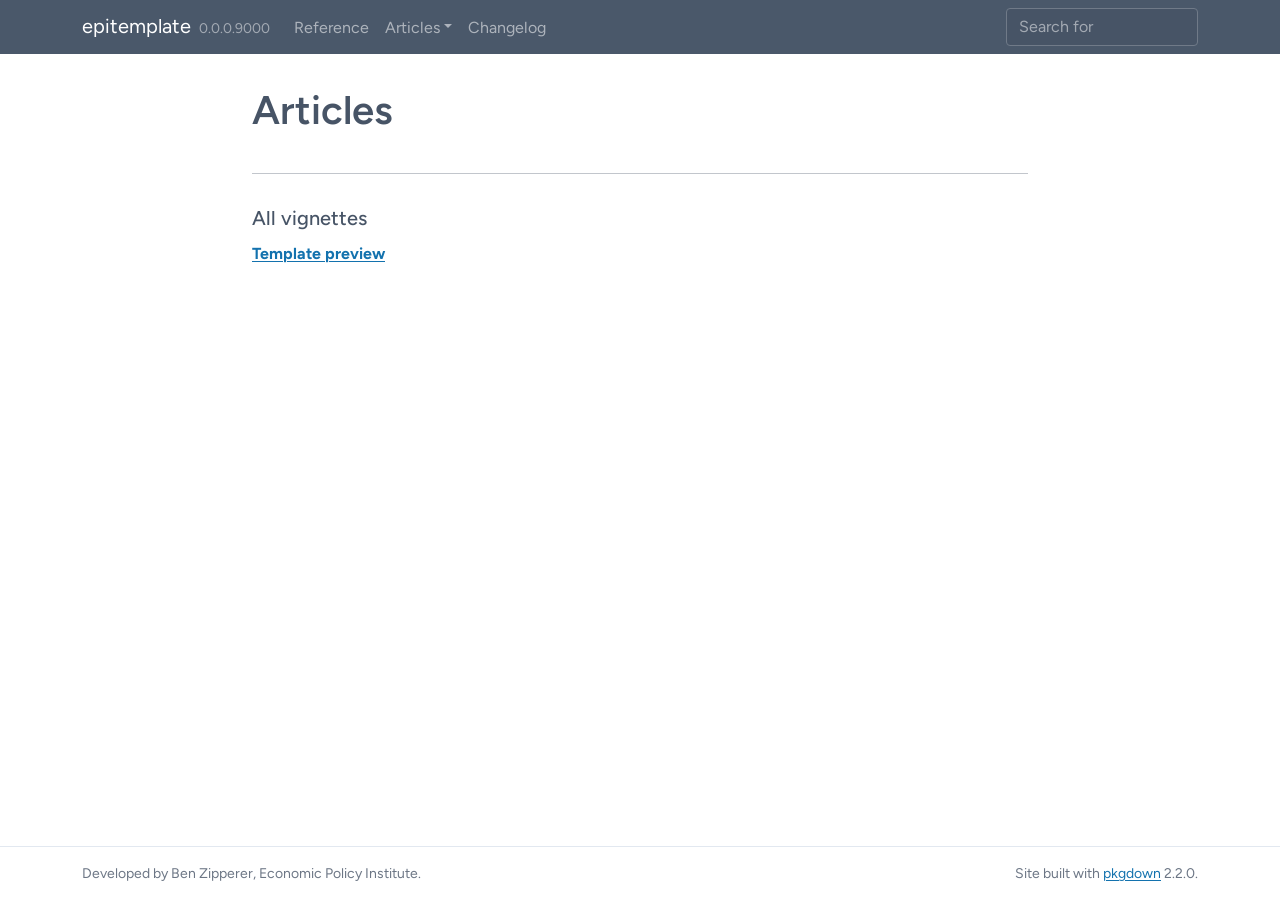
==== articles/index.html @ 47cc33ab "Deploying to gh-pages from @ Economic/epitemplate@1419becb04073cf742962f53ce30b8d176a6eea8 🚀" ====
<!DOCTYPE html>
<!-- Generated by pkgdown: do not edit by hand --><html lang="en"><head><meta http-equiv="Content-Type" content="text/html; charset=UTF-8"><meta charset="utf-8"><meta http-equiv="X-UA-Compatible" content="IE=edge"><meta name="viewport" content="width=device-width, initial-scale=1, shrink-to-fit=no"><title>Articles • epitemplate</title><script src="../deps/jquery-3.6.0/jquery-3.6.0.min.js"></script><meta name="viewport" content="width=device-width, initial-scale=1, shrink-to-fit=no"><link href="../deps/bootstrap-5.3.1/bootstrap.min.css" rel="stylesheet"><script src="../deps/bootstrap-5.3.1/bootstrap.bundle.min.js"></script><link href="../deps/font-awesome-6.5.2/css/all.min.css" rel="stylesheet"><link href="../deps/font-awesome-6.5.2/css/v4-shims.min.css" rel="stylesheet"><script src="../deps/headroom-0.11.0/headroom.min.js"></script><script src="../deps/headroom-0.11.0/jQuery.headroom.min.js"></script><script src="../deps/bootstrap-toc-1.0.1/bootstrap-toc.min.js"></script><script src="../deps/clipboard.js-2.0.11/clipboard.min.js"></script><script src="../deps/search-1.0.0/autocomplete.jquery.min.js"></script><script src="../deps/search-1.0.0/fuse.min.js"></script><script src="../deps/search-1.0.0/mark.min.js"></script><!-- pkgdown --><script src="../pkgdown.js"></script><meta property="og:title" content="Articles"></head><body>
    <a href="#container" class="visually-hidden-focusable">Skip to content</a>


    <nav class="navbar navbar-expand-lg fixed-top bg-#063757" data-bs-theme="dark" aria-label="Site navigation"><div class="container">

    <a class="navbar-brand me-2" href="../index.html">epitemplate</a>

    <small class="nav-text text-muted me-auto" data-bs-toggle="tooltip" data-bs-placement="bottom" title="">0.0.0.9000</small>


    <button class="navbar-toggler" type="button" data-bs-toggle="collapse" data-bs-target="#navbar" aria-controls="navbar" aria-expanded="false" aria-label="Toggle navigation">
      <span class="navbar-toggler-icon"></span>
    </button>

    <div id="navbar" class="collapse navbar-collapse ms-3">
      <ul class="navbar-nav me-auto"><li class="nav-item"><a class="nav-link" href="../reference/index.html">Reference</a></li>
<li class="nav-item dropdown">
  <button class="nav-link dropdown-toggle" type="button" id="dropdown-articles" data-bs-toggle="dropdown" aria-expanded="false" aria-haspopup="true">Articles</button>
  <ul class="dropdown-menu" aria-labelledby="dropdown-articles"><li><a class="dropdown-item" href="../articles/template-preview.html">Template preview</a></li>
  </ul></li>
<li class="nav-item"><a class="nav-link" href="../news/index.html">Changelog</a></li>
      </ul><ul class="navbar-nav"><li class="nav-item"><form class="form-inline" role="search">
 <input class="form-control" type="search" name="search-input" id="search-input" autocomplete="off" aria-label="Search site" placeholder="Search for" data-search-index="../search.json"></form></li>
      </ul></div>


  </div>
</nav><div class="container template-article-index" id="container">
<div class="row">
  <main id="main" class="col-md-9"><div class="page-header">

      <h1>Articles</h1>
    </div>

    <div class="section ">
      <h3>All vignettes</h3>
      <div class="section-desc"></div>

      <dl><dt><a href="template-preview.html">Template preview</a></dt>
        <dd>
      </dd></dl></div>
  </main></div>


   </div>
  <footer><div class="container">
  <div class="pkgdown-footer-left">
  <p>Developed by Ben Zipperer, Economic Policy Institute.</p>
</div>

<div class="pkgdown-footer-right">
  <p>Site built with <a href="https://pkgdown.r-lib.org/" class="external-link">pkgdown</a> 2.2.0.</p>
</div>

  </div></footer></body></html>
---- deps/font-awesome-6.5.2/css/v4-shims.min.css ----
/*!
 * Font Awesome Free 6.5.2 by @fontawesome - https://fontawesome.com
 * License - https://fontawesome.com/license/free (Icons: CC BY 4.0, Fonts: SIL OFL 1.1, Code: MIT License)
 * Copyright 2024 Fonticons, Inc.
 */
.fa.fa-glass:before{content:"\f000"}.fa.fa-envelope-o{font-family:"Font Awesome 6 Free";font-weight:400}.fa.fa-envelope-o:before{content:"\f0e0"}.fa.fa-star-o{font-family:"Font Awesome 6 Free";font-weight:400}.fa.fa-star-o:before{content:"\f005"}.fa.fa-close:before,.fa.fa-remove:before{content:"\f00d"}.fa.fa-gear:before{content:"\f013"}.fa.fa-trash-o{font-family:"Font Awesome 6 Free";font-weight:400}.fa.fa-trash-o:before{content:"\f2ed"}.fa.fa-home:before{content:"\f015"}.fa.fa-file-o{font-family:"Font Awesome 6 Free";font-weight:400}.fa.fa-file-o:before{content:"\f15b"}.fa.fa-clock-o{font-family:"Font Awesome 6 Free";font-weight:400}.fa.fa-clock-o:before{content:"\f017"}.fa.fa-arrow-circle-o-down{font-family:"Font Awesome 6 Free";font-weight:400}.fa.fa-arrow-circle-o-down:before{content:"\f358"}.fa.fa-arrow-circle-o-up{font-family:"Font Awesome 6 Free";font-weight:400}.fa.fa-arrow-circle-o-up:before{content:"\f35b"}.fa.fa-play-circle-o{font-family:"Font Awesome 6 Free";font-weight:400}.fa.fa-play-circle-o:before{content:"\f144"}.fa.fa-repeat:before,.fa.fa-rotate-right:before{content:"\f01e"}.fa.fa-refresh:before{content:"\f021"}.fa.fa-list-alt{font-family:"Font Awesome 6 Free";font-weight:400}.fa.fa-list-alt:before{content:"\f022"}.fa.fa-dedent:before{content:"\f03b"}.fa.fa-video-camera:before{content:"\f03d"}.fa.fa-picture-o{font-family:"Font Awesome 6 Free";font-weight:400}.fa.fa-picture-o:before{content:"\f03e"}.fa.fa-photo{font-family:"Font Awesome 6 Free";font-weight:400}.fa.fa-photo:before{content:"\f03e"}.fa.fa-image{font-family:"Font Awesome 6 Free";font-weight:400}.fa.fa-image:before{content:"\f03e"}.fa.fa-map-marker:before{content:"\f3c5"}.fa.fa-pencil-square-o{font-family:"Font Awesome 6 Free";font-weight:400}.fa.fa-pencil-square-o:before{content:"\f044"}.fa.fa-edit{font-family:"Font Awesome 6 Free";font-weight:400}.fa.fa-edit:before{content:"\f044"}.fa.fa-share-square-o:before{content:"\f14d"}.fa.fa-check-square-o{font-family:"Font Awesome 6 Free";font-weight:400}.fa.fa-check-square-o:before{content:"\f14a"}.fa.fa-arrows:before{content:"\f0b2"}.fa.fa-times-circle-o{font-family:"Font Awesome 6 Free";font-weight:400}.fa.fa-times-circle-o:before{content:"\f057"}.fa.fa-check-circle-o{font-family:"Font Awesome 6 Free";font-weight:400}.fa.fa-check-circle-o:before{content:"\f058"}.fa.fa-mail-forward:before{content:"\f064"}.fa.fa-expand:before{content:"\f424"}.fa.fa-compress:before{content:"\f422"}.fa.fa-eye,.fa.fa-eye-slash{font-family:"Font Awesome 6 Free";font-weight:400}.fa.fa-warning:before{content:"\f071"}.fa.fa-calendar:before{content:"\f073"}.fa.fa-arrows-v:before{content:"\f338"}.fa.fa-arrows-h:before{content:"\f337"}.fa.fa-bar-chart-o:before,.fa.fa-bar-chart:before{content:"\e0e3"}.fa.fa-twitter-square{font-family:"Font Awesome 6 Brands";font-weight:400}.fa.fa-twitter-square:before{content:"\f081"}.fa.fa-facebook-square{font-family:"Font Awesome 6 Brands";font-weight:400}.fa.fa-facebook-square:before{content:"\f082"}.fa.fa-gears:before{content:"\f085"}.fa.fa-thumbs-o-up{font-family:"Font Awesome 6 Free";font-weight:400}.fa.fa-thumbs-o-up:before{content:"\f164"}.fa.fa-thumbs-o-down{font-family:"Font Awesome 6 Free";font-weight:400}.fa.fa-thumbs-o-down:before{content:"\f165"}.fa.fa-heart-o{font-family:"Font Awesome 6 Free";font-weight:400}.fa.fa-heart-o:before{content:"\f004"}.fa.fa-sign-out:before{content:"\f2f5"}.fa.fa-linkedin-square{font-family:"Font Awesome 6 Brands";font-weight:400}.fa.fa-linkedin-square:before{content:"\f08c"}.fa.fa-thumb-tack:before{content:"\f08d"}.fa.fa-external-link:before{content:"\f35d"}.fa.fa-sign-in:before{content:"\f2f6"}.fa.fa-github-square{font-family:"Font Awesome 6 Brands";font-weight:400}.fa.fa-github-square:before{content:"\f092"}.fa.fa-lemon-o{font-family:"Font Awesome 6 Free";font-weight:400}.fa.fa-lemon-o:before{content:"\f094"}.fa.fa-square-o{font-family:"Font Awesome 6 Free";font-weight:400}.fa.fa-square-o:before{content:"\f0c8"}.fa.fa-bookmark-o{font-family:"Font Awesome 6 Free";font-weight:400}.fa.fa-bookmark-o:before{content:"\f02e"}.fa.fa-facebook,.fa.fa-twitter{font-family:"Font Awesome 6 Brands";font-weight:400}.fa.fa-facebook:before{content:"\f39e"}.fa.fa-facebook-f{font-family:"Font Awesome 6 Brands";font-weight:400}.fa.fa-facebook-f:before{content:"\f39e"}.fa.fa-github{font-family:"Font Awesome 6 Brands";font-weight:400}.fa.fa-credit-card{font-family:"Font Awesome 6 Free";font-weight:400}.fa.fa-feed:before{content:"\f09e"}.fa.fa-hdd-o{font-family:"Font Awesome 6 Free";font-weight:400}.fa.fa-hdd-o:before{content:"\f0a0"}.fa.fa-hand-o-right{font-family:"Font Awesome 6 Free";font-weight:400}.fa.fa-hand-o-right:before{content:"\f0a4"}.fa.fa-hand-o-left{font-family:"Font Awesome 6 Free";font-weight:400}.fa.fa-hand-o-left:before{content:"\f0a5"}.fa.fa-hand-o-up{font-family:"Font Awesome 6 Free";font-weight:400}.fa.fa-hand-o-up:before{content:"\f0a6"}.fa.fa-hand-o-down{font-family:"Font Awesome 6 Free";font-weight:400}.fa.fa-hand-o-down:before{content:"\f0a7"}.fa.fa-globe:before{content:"\f57d"}.fa.fa-tasks:before{content:"\f828"}.fa.fa-arrows-alt:before{content:"\f31e"}.fa.fa-group:before{content:"\f0c0"}.fa.fa-chain:before{content:"\f0c1"}.fa.fa-cut:before{content:"\f0c4"}.fa.fa-files-o{font-family:"Font Awesome 6 Free";font-weight:400}.fa.fa-files-o:before{content:"\f0c5"}.fa.fa-floppy-o{font-family:"Font Awesome 6 Free";font-weight:400}.fa.fa-floppy-o:before{content:"\f0c7"}.fa.fa-save{font-family:"Font Awesome 6 Free";font-weight:400}.fa.fa-save:before{content:"\f0c7"}.fa.fa-navicon:before,.fa.fa-reorder:before{content:"\f0c9"}.fa.fa-magic:before{content:"\e2ca"}.fa.fa-pinterest,.fa.fa-pinterest-square{font-family:"Font Awesome 6 Brands";font-weight:400}.fa.fa-pinterest-square:before{content:"\f0d3"}.fa.fa-google-plus-square{font-family:"Font Awesome 6 Brands";font-weight:400}.fa.fa-google-plus-square:before{content:"\f0d4"}.fa.fa-google-plus{font-family:"Font Awesome 6 Brands";font-weight:400}.fa.fa-google-plus:before{content:"\f0d5"}.fa.fa-money:before{content:"\f3d1"}.fa.fa-unsorted:before{content:"\f0dc"}.fa.fa-sort-desc:before{content:"\f0dd"}.fa.fa-sort-asc:before{content:"\f0de"}.fa.fa-linkedin{font-family:"Font Awesome 6 Brands";font-weight:400}.fa.fa-linkedin:before{content:"\f0e1"}.fa.fa-rotate-left:before{content:"\f0e2"}.fa.fa-legal:before{content:"\f0e3"}.fa.fa-dashboard:before,.fa.fa-tachometer:before{content:"\f625"}.fa.fa-comment-o{font-family:"Font Awesome 6 Free";font-weight:400}.fa.fa-comment-o:before{content:"\f075"}.fa.fa-comments-o{font-family:"Font Awesome 6 Free";font-weight:400}.fa.fa-comments-o:before{content:"\f086"}.fa.fa-flash:before{content:"\f0e7"}.fa.fa-clipboard:before{content:"\f0ea"}.fa.fa-lightbulb-o{font-family:"Font Awesome 6 Free";font-weight:400}.fa.fa-lightbulb-o:before{content:"\f0eb"}.fa.fa-exchange:before{content:"\f362"}.fa.fa-cloud-download:before{content:"\f0ed"}.fa.fa-cloud-upload:before{content:"\f0ee"}.fa.fa-bell-o{font-family:"Font Awesome 6 Free";font-weight:400}.fa.fa-bell-o:before{content:"\f0f3"}.fa.fa-cutlery:before{content:"\f2e7"}.fa.fa-file-text-o{font-family:"Font Awesome 6 Free";font-weight:400}.fa.fa-file-text-o:before{content:"\f15c"}.fa.fa-building-o{font-family:"Font Awesome 6 Free";font-weight:400}.fa.fa-building-o:before{content:"\f1ad"}.fa.fa-hospital-o{font-family:"Font Awesome 6 Free";font-weight:400}.fa.fa-hospital-o:before{content:"\f0f8"}.fa.fa-tablet:before{content:"\f3fa"}.fa.fa-mobile-phone:before,.fa.fa-mobile:before{content:"\f3cd"}.fa.fa-circle-o{font-family:"Font Awesome 6 Free";font-weight:400}.fa.fa-circle-o:before{content:"\f111"}.fa.fa-mail-reply:before{content:"\f3e5"}.fa.fa-github-alt{font-family:"Font Awesome 6 Brands";font-weight:400}.fa.fa-folder-o{font-family:"Font Awesome 6 Free";font-weight:400}.fa.fa-folder-o:before{content:"\f07b"}.fa.fa-folder-open-o{font-family:"Font Awesome 6 Free";font-weight:400}.fa.fa-folder-open-o:before{content:"\f07c"}.fa.fa-smile-o{font-family:"Font Awesome 6 Free";font-weight:400}.fa.fa-smile-o:before{content:"\f118"}.fa.fa-frown-o{font-family:"Font Awesome 6 Free";font-weight:400}.fa.fa-frown-o:before{content:"\f119"}.fa.fa-meh-o{font-family:"Font Awesome 6 Free";font-weight:400}.fa.fa-meh-o:before{content:"\f11a"}.fa.fa-keyboard-o{font-family:"Font Awesome 6 Free";font-weight:400}.fa.fa-keyboard-o:before{content:"\f11c"}.fa.fa-flag-o{font-family:"Font Awesome 6 Free";font-weight:400}.fa.fa-flag-o:before{content:"\f024"}.fa.fa-mail-reply-all:before{content:"\f122"}.fa.fa-star-half-o{font-family:"Font Awesome 6 Free";font-weight:400}.fa.fa-star-half-o:before{content:"\f5c0"}.fa.fa-star-half-empty{font-family:"Font Awesome 6 Free";font-weight:400}.fa.fa-star-half-empty:before{content:"\f5c0"}.fa.fa-star-half-full{font-family:"Font Awesome 6 Free";font-weight:400}.fa.fa-star-half-full:before{content:"\f5c0"}.fa.fa-code-fork:before{content:"\f126"}.fa.fa-chain-broken:before,.fa.fa-unlink:before{content:"\f127"}.fa.fa-calendar-o{font-family:"Font Awesome 6 Free";font-weight:400}.fa.fa-calendar-o:before{content:"\f133"}.fa.fa-css3,.fa.fa-html5,.fa.fa-maxcdn{font-family:"Font Awesome 6 Brands";font-weight:400}.fa.fa-unlock-alt:before{content:"\f09c"}.fa.fa-minus-square-o{font-family:"Font Awesome 6 Free";font-weight:400}.fa.fa-minus-square-o:before{content:"\f146"}.fa.fa-level-up:before{content:"\f3bf"}.fa.fa-level-down:before{content:"\f3be"}.fa.fa-pencil-square:before{content:"\f14b"}.fa.fa-external-link-square:before{content:"\f360"}.fa.fa-compass{font-family:"Font Awesome 6 Free";font-weight:400}.fa.fa-caret-square-o-down{font-family:"Font Awesome 6 Free";font-weight:400}.fa.fa-caret-square-o-down:before{content:"\f150"}.fa.fa-toggle-down{font-family:"Font Awesome 6 Free";font-weight:400}.fa.fa-toggle-down:before{content:"\f150"}.fa.fa-caret-square-o-up{font-family:"Font Awesome 6 Free";font-weight:400}.fa.fa-caret-square-o-up:before{content:"\f151"}.fa.fa-toggle-up{font-family:"Font Awesome 6 Free";font-weight:400}.fa.fa-toggle-up:before{content:"\f151"}.fa.fa-caret-square-o-right{font-family:"Font Awesome 6 Free";font-weight:400}.fa.fa-caret-square-o-right:before{content:"\f152"}.fa.fa-toggle-right{font-family:"Font Awesome 6 Free";font-weight:400}.fa.fa-toggle-right:before{content:"\f152"}.fa.fa-eur:before,.fa.fa-euro:before{content:"\f153"}.fa.fa-gbp:before{content:"\f154"}.fa.fa-dollar:before,.fa.fa-usd:before{content:"\24"}.fa.fa-inr:before,.fa.fa-rupee:before{content:"\e1bc"}.fa.fa-cny:before,.fa.fa-jpy:before,.fa.fa-rmb:before,.fa.fa-yen:before{content:"\f157"}.fa.fa-rouble:before,.fa.fa-rub:before,.fa.fa-ruble:before{content:"\f158"}.fa.fa-krw:before,.fa.fa-won:before{content:"\f159"}.fa.fa-bitcoin,.fa.fa-btc{font-family:"Font Awesome 6 Brands";font-weight:400}.fa.fa-bitcoin:before{content:"\f15a"}.fa.fa-file-text:before{content:"\f15c"}.fa.fa-sort-alpha-asc:before{content:"\f15d"}.fa.fa-sort-alpha-desc:before{content:"\f881"}.fa.fa-sort-amount-asc:before{content:"\f884"}.fa.fa-sort-amount-desc:before{content:"\f160"}.fa.fa-sort-numeric-asc:before{content:"\f162"}.fa.fa-sort-numeric-desc:before{content:"\f886"}.fa.fa-youtube-square{font-family:"Font Awesome 6 Brands";font-weight:400}.fa.fa-youtube-square:before{content:"\f431"}.fa.fa-xing,.fa.fa-xing-square,.fa.fa-youtube{font-family:"Font Awesome 6 Brands";font-weight:400}.fa.fa-xing-square:before{content:"\f169"}.fa.fa-youtube-play{font-family:"Font Awesome 6 Brands";font-weight:400}.fa.fa-youtube-play:before{content:"\f167"}.fa.fa-adn,.fa.fa-bitbucket,.fa.fa-bitbucket-square,.fa.fa-dropbox,.fa.fa-flickr,.fa.fa-instagram,.fa.fa-stack-overflow{font-family:"Font Awesome 6 Brands";font-weight:400}.fa.fa-bitbucket-square:before{content:"\f171"}.fa.fa-tumblr,.fa.fa-tumblr-square{font-family:"Font Awesome 6 Brands";font-weight:400}.fa.fa-tumblr-square:before{content:"\f174"}.fa.fa-long-arrow-down:before{content:"\f309"}.fa.fa-long-arrow-up:before{content:"\f30c"}.fa.fa-long-arrow-left:before{content:"\f30a"}.fa.fa-long-arrow-right:before{content:"\f30b"}.fa.fa-android,.fa.fa-apple,.fa.fa-dribbble,.fa.fa-foursquare,.fa.fa-gittip,.fa.fa-gratipay,.fa.fa-linux,.fa.fa-skype,.fa.fa-trello,.fa.fa-windows{font-family:"Font Awesome 6 Brands";font-weight:400}.fa.fa-gittip:before{content:"\f184"}.fa.fa-sun-o{font-family:"Font Awesome 6 Free";font-weight:400}.fa.fa-sun-o:before{content:"\f185"}.fa.fa-moon-o{font-family:"Font Awesome 6 Free";font-weight:400}.fa.fa-moon-o:before{content:"\f186"}.fa.fa-pagelines,.fa.fa-renren,.fa.fa-stack-exchange,.fa.fa-vk,.fa.fa-weibo{font-family:"Font Awesome 6 Brands";font-weight:400}.fa.fa-arrow-circle-o-right{font-family:"Font Awesome 6 Free";font-weight:400}.fa.fa-arrow-circle-o-right:before{content:"\f35a"}.fa.fa-arrow-circle-o-left{font-family:"Font Awesome 6 Free";font-weight:400}.fa.fa-arrow-circle-o-left:before{content:"\f359"}.fa.fa-caret-square-o-left{font-family:"Font Awesome 6 Free";font-weight:400}.fa.fa-caret-square-o-left:before{content:"\f191"}.fa.fa-toggle-left{font-family:"Font Awesome 6 Free";font-weight:400}.fa.fa-toggle-left:before{content:"\f191"}.fa.fa-dot-circle-o{font-family:"Font Awesome 6 Free";font-weight:400}.fa.fa-dot-circle-o:before{content:"\f192"}.fa.fa-vimeo-square{font-family:"Font Awesome 6 Brands";font-weight:400}.fa.fa-vimeo-square:before{content:"\f194"}.fa.fa-try:before,.fa.fa-turkish-lira:before{content:"\e2bb"}.fa.fa-plus-square-o{font-family:"Font Awesome 6 Free";font-weight:400}.fa.fa-plus-square-o:before{content:"\f0fe"}.fa.fa-openid,.fa.fa-slack,.fa.fa-wordpress{font-family:"Font Awesome 6 Brands";font-weight:400}.fa.fa-bank:before,.fa.fa-institution:before{content:"\f19c"}.fa.fa-mortar-board:before{content:"\f19d"}.fa.fa-google,.fa.fa-reddit,.fa.fa-reddit-square,.fa.fa-yahoo{font-family:"Font Awesome 6 Brands";font-weight:400}.fa.fa-reddit-square:before{content:"\f1a2"}.fa.fa-behance,.fa.fa-behance-square,.fa.fa-delicious,.fa.fa-digg,.fa.fa-drupal,.fa.fa-joomla,.fa.fa-pied-piper-alt,.fa.fa-pied-piper-pp,.fa.fa-stumbleupon,.fa.fa-stumbleupon-circle{font-family:"Font Awesome 6 Brands";font-weight:400}.fa.fa-behance-square:before{content:"\f1b5"}.fa.fa-steam,.fa.fa-steam-square{font-family:"Font Awesome 6 Brands";font-weight:400}.fa.fa-steam-square:before{content:"\f1b7"}.fa.fa-automobile:before{content:"\f1b9"}.fa.fa-cab:before{content:"\f1ba"}.fa.fa-deviantart,.fa.fa-soundcloud,.fa.fa-spotify{font-family:"Font Awesome 6 Brands";font-weight:400}.fa.fa-file-pdf-o{font-family:"Font Awesome 6 Free";font-weight:400}.fa.fa-file-pdf-o:before{content:"\f1c1"}.fa.fa-file-word-o{font-family:"Font Awesome 6 Free";font-weight:400}.fa.fa-file-word-o:before{content:"\f1c2"}.fa.fa-file-excel-o{font-family:"Font Awesome 6 Free";font-weight:400}.fa.fa-file-excel-o:before{content:"\f1c3"}.fa.fa-file-powerpoint-o{font-family:"Font Awesome 6 Free";font-weight:400}.fa.fa-file-powerpoint-o:before{content:"\f1c4"}.fa.fa-file-image-o{font-family:"Font Awesome 6 Free";font-weight:400}.fa.fa-file-image-o:before{content:"\f1c5"}.fa.fa-file-photo-o{font-family:"Font Awesome 6 Free";font-weight:400}.fa.fa-file-photo-o:before{content:"\f1c5"}.fa.fa-file-picture-o{font-family:"Font Awesome 6 Free";font-weight:400}.fa.fa-file-picture-o:before{content:"\f1c5"}.fa.fa-file-archive-o{font-family:"Font Awesome 6 Free";font-weight:400}.fa.fa-file-archive-o:before{content:"\f1c6"}.fa.fa-file-zip-o{font-family:"Font Awesome 6 Free";font-weight:400}.fa.fa-file-zip-o:before{content:"\f1c6"}.fa.fa-file-audio-o{font-family:"Font Awesome 6 Free";font-weight:400}.fa.fa-file-audio-o:before{content:"\f1c7"}.fa.fa-file-sound-o{font-family:"Font Awesome 6 Free";font-weight:400}.fa.fa-file-sound-o:before{content:"\f1c7"}.fa.fa-file-video-o{font-family:"Font Awesome 6 Free";font-weight:400}.fa.fa-file-video-o:before{content:"\f1c8"}.fa.fa-file-movie-o{font-family:"Font Awesome 6 Free";font-weight:400}.fa.fa-file-movie-o:before{content:"\f1c8"}.fa.fa-file-code-o{font-family:"Font Awesome 6 Free";font-weight:400}.fa.fa-file-code-o:before{content:"\f1c9"}.fa.fa-codepen,.fa.fa-jsfiddle,.fa.fa-vine{font-family:"Font Awesome 6 Brands";font-weight:400}.fa.fa-life-bouy:before,.fa.fa-life-buoy:before,.fa.fa-life-saver:before,.fa.fa-support:before{content:"\f1cd"}.fa.fa-circle-o-notch:before{content:"\f1ce"}.fa.fa-ra,.fa.fa-rebel{font-family:"Font Awesome 6 Brands";font-weight:400}.fa.fa-ra:before{content:"\f1d0"}.fa.fa-resistance{font-family:"Font Awesome 6 Brands";font-weight:400}.fa.fa-resistance:before{content:"\f1d0"}.fa.fa-empire,.fa.fa-ge{font-family:"Font Awesome 6 Brands";font-weight:400}.fa.fa-ge:before{content:"\f1d1"}.fa.fa-git-square{font-family:"Font Awesome 6 Brands";font-weight:400}.fa.fa-git-square:before{content:"\f1d2"}.fa.fa-git,.fa.fa-hacker-news,.fa.fa-y-combinator-square{font-family:"Font Awesome 6 Brands";font-weight:400}.fa.fa-y-combinator-square:before{content:"\f1d4"}.fa.fa-yc-square{font-family:"Font Awesome 6 Brands";font-weight:400}.fa.fa-yc-square:before{content:"\f1d4"}.fa.fa-qq,.fa.fa-tencent-weibo,.fa.fa-wechat,.fa.fa-weixin{font-family:"Font Awesome 6 Brands";font-weight:400}.fa.fa-wechat:before{content:"\f1d7"}.fa.fa-send:before{content:"\f1d8"}.fa.fa-paper-plane-o{font-family:"Font Awesome 6 Free";font-weight:400}.fa.fa-paper-plane-o:before{content:"\f1d8"}.fa.fa-send-o{font-family:"Font Awesome 6 Free";font-weight:400}.fa.fa-send-o:before{content:"\f1d8"}.fa.fa-circle-thin{font-family:"Font Awesome 6 Free";font-weight:400}.fa.fa-circle-thin:before{content:"\f111"}.fa.fa-header:before{content:"\f1dc"}.fa.fa-futbol-o{font-family:"Font Awesome 6 Free";font-weight:400}.fa.fa-futbol-o:before{content:"\f1e3"}.fa.fa-soccer-ball-o{font-family:"Font Awesome 6 Free";font-weight:400}.fa.fa-soccer-ball-o:before{content:"\f1e3"}.fa.fa-slideshare,.fa.fa-twitch,.fa.fa-yelp{font-family:"Font Awesome 6 Brands";font-weight:400}.fa.fa-newspaper-o{font-family:"Font Awesome 6 Free";font-weight:400}.fa.fa-newspaper-o:before{content:"\f1ea"}.fa.fa-cc-amex,.fa.fa-cc-discover,.fa.fa-cc-mastercard,.fa.fa-cc-paypal,.fa.fa-cc-stripe,.fa.fa-cc-visa,.fa.fa-google-wallet,.fa.fa-paypal{font-family:"Font Awesome 6 Brands";font-weight:400}.fa.fa-bell-slash-o{font-family:"Font Awesome 6 Free";font-weight:400}.fa.fa-bell-slash-o:before{content:"\f1f6"}.fa.fa-trash:before{content:"\f2ed"}.fa.fa-copyright{font-family:"Font Awesome 6 Free";font-weight:400}.fa.fa-eyedropper:before{content:"\f1fb"}.fa.fa-area-chart:before{content:"\f1fe"}.fa.fa-pie-chart:before{content:"\f200"}.fa.fa-line-chart:before{content:"\f201"}.fa.fa-lastfm,.fa.fa-lastfm-square{font-family:"Font Awesome 6 Brands";font-weight:400}.fa.fa-lastfm-square:before{content:"\f203"}.fa.fa-angellist,.fa.fa-ioxhost{font-family:"Font Awesome 6 Brands";font-weight:400}.fa.fa-cc{font-family:"Font Awesome 6 Free";font-weight:400}.fa.fa-cc:before{content:"\f20a"}.fa.fa-ils:before,.fa.fa-shekel:before,.fa.fa-sheqel:before{content:"\f20b"}.fa.fa-buysellads,.fa.fa-connectdevelop,.fa.fa-dashcube,.fa.fa-forumbee,.fa.fa-leanpub,.fa.fa-sellsy,.fa.fa-shirtsinbulk,.fa.fa-simplybuilt,.fa.fa-skyatlas{font-family:"Font Awesome 6 Brands";font-weight:400}.fa.fa-diamond{font-family:"Font Awesome 6 Free";font-weight:400}.fa.fa-diamond:before{content:"\f3a5"}.fa.fa-intersex:before,.fa.fa-transgender:before{content:"\f224"}.fa.fa-transgender-alt:before{content:"\f225"}.fa.fa-facebook-official{font-family:"Font Awesome 6 Brands";font-weight:400}.fa.fa-facebook-official:before{content:"\f09a"}.fa.fa-pinterest-p,.fa.fa-whatsapp{font-family:"Font Awesome 6 Brands";font-weight:400}.fa.fa-hotel:before{content:"\f236"}.fa.fa-medium,.fa.fa-viacoin,.fa.fa-y-combinator,.fa.fa-yc{font-family:"Font Awesome 6 Brands";font-weight:400}.fa.fa-yc:before{content:"\f23b"}.fa.fa-expeditedssl,.fa.fa-opencart,.fa.fa-optin-monster{font-family:"Font Awesome 6 Brands";font-weight:400}.fa.fa-battery-4:before,.fa.fa-battery:before{content:"\f240"}.fa.fa-battery-3:before{content:"\f241"}.fa.fa-battery-2:before{content:"\f242"}.fa.fa-battery-1:before{content:"\f243"}.fa.fa-battery-0:before{content:"\f244"}.fa.fa-object-group,.fa.fa-object-ungroup,.fa.fa-sticky-note-o{font-family:"Font Awesome 6 Free";font-weight:400}.fa.fa-sticky-note-o:before{content:"\f249"}.fa.fa-cc-diners-club,.fa.fa-cc-jcb{font-family:"Font Awesome 6 Brands";font-weight:400}.fa.fa-clone{font-family:"Font Awesome 6 Free";font-weight:400}.fa.fa-hourglass-o:before{content:"\f254"}.fa.fa-hourglass-1:before{content:"\f251"}.fa.fa-hourglass-2:before{content:"\f252"}.fa.fa-hourglass-3:before{content:"\f253"}.fa.fa-hand-rock-o{font-family:"Font Awesome 6 Free";font-weight:400}.fa.fa-hand-rock-o:before{content:"\f255"}.fa.fa-hand-grab-o{font-family:"Font Awesome 6 Free";font-weight:400}.fa.fa-hand-grab-o:before{content:"\f255"}.fa.fa-hand-paper-o{font-family:"Font Awesome 6 Free";font-weight:400}.fa.fa-hand-paper-o:before{content:"\f256"}.fa.fa-hand-stop-o{font-family:"Font Awesome 6 Free";font-weight:400}.fa.fa-hand-stop-o:before{content:"\f256"}.fa.fa-hand-scissors-o{font-family:"Font Awesome 6 Free";font-weight:400}.fa.fa-hand-scissors-o:before{content:"\f257"}.fa.fa-hand-lizard-o{font-family:"Font Awesome 6 Free";font-weight:400}.fa.fa-hand-lizard-o:before{content:"\f258"}.fa.fa-hand-spock-o{font-family:"Font Awesome 6 Free";font-weight:400}.fa.fa-hand-spock-o:before{content:"\f259"}.fa.fa-hand-pointer-o{font-family:"Font Awesome 6 Free";font-weight:400}.fa.fa-hand-pointer-o:before{content:"\f25a"}.fa.fa-hand-peace-o{font-family:"Font Awesome 6 Free";font-weight:400}.fa.fa-hand-peace-o:before{content:"\f25b"}.fa.fa-registered{font-family:"Font Awesome 6 Free";font-weight:400}.fa.fa-creative-commons,.fa.fa-gg,.fa.fa-gg-circle,.fa.fa-odnoklassniki,.fa.fa-odnoklassniki-square{font-family:"Font Awesome 6 Brands";font-weight:400}.fa.fa-odnoklassniki-square:before{content:"\f264"}.fa.fa-chrome,.fa.fa-firefox,.fa.fa-get-pocket,.fa.fa-internet-explorer,.fa.fa-opera,.fa.fa-safari,.fa.fa-wikipedia-w{font-family:"Font Awesome 6 Brands";font-weight:400}.fa.fa-television:before{content:"\f26c"}.fa.fa-500px,.fa.fa-amazon,.fa.fa-contao{font-family:"Font Awesome 6 Brands";font-weight:400}.fa.fa-calendar-plus-o{font-family:"Font Awesome 6 Free";font-weight:400}.fa.fa-calendar-plus-o:before{content:"\f271"}.fa.fa-calendar-minus-o{font-family:"Font Awesome 6 Free";font-weight:400}.fa.fa-calendar-minus-o:before{content:"\f272"}.fa.fa-calendar-times-o{font-family:"Font Awesome 6 Free";font-weight:400}.fa.fa-calendar-times-o:before{content:"\f273"}.fa.fa-calendar-check-o{font-family:"Font Awesome 6 Free";font-weight:400}.fa.fa-calendar-check-o:before{content:"\f274"}.fa.fa-map-o{font-family:"Font Awesome 6 Free";font-weight:400}.fa.fa-map-o:before{content:"\f279"}.fa.fa-commenting:before{content:"\f4ad"}.fa.fa-commenting-o{font-family:"Font Awesome 6 Free";font-weight:400}.fa.fa-commenting-o:before{content:"\f4ad"}.fa.fa-houzz,.fa.fa-vimeo{font-family:"Font Awesome 6 Brands";font-weight:400}.fa.fa-vimeo:before{content:"\f27d"}.fa.fa-black-tie,.fa.fa-edge,.fa.fa-fonticons,.fa.fa-reddit-alien{font-family:"Font Awesome 6 Brands";font-weight:400}.fa.fa-credit-card-alt:before{content:"\f09d"}.fa.fa-codiepie,.fa.fa-fort-awesome,.fa.fa-mixcloud,.fa.fa-modx,.fa.fa-product-hunt,.fa.fa-scribd,.fa.fa-usb{font-family:"Font Awesome 6 Brands";font-weight:400}.fa.fa-pause-circle-o{font-family:"Font Awesome 6 Free";font-weight:400}.fa.fa-pause-circle-o:before{content:"\f28b"}.fa.fa-stop-circle-o{font-family:"Font Awesome 6 Free";font-weight:400}.fa.fa-stop-circle-o:before{content:"\f28d"}.fa.fa-bluetooth,.fa.fa-bluetooth-b,.fa.fa-envira,.fa.fa-gitlab,.fa.fa-wheelchair-alt,.fa.fa-wpbeginner,.fa.fa-wpforms{font-family:"Font Awesome 6 Brands";font-weight:400}.fa.fa-wheelchair-alt:before{content:"\f368"}.fa.fa-question-circle-o{font-family:"Font Awesome 6 Free";font-weight:400}.fa.fa-question-circle-o:before{content:"\f059"}.fa.fa-volume-control-phone:before{content:"\f2a0"}.fa.fa-asl-interpreting:before{content:"\f2a3"}.fa.fa-deafness:before,.fa.fa-hard-of-hearing:before{content:"\f2a4"}.fa.fa-glide,.fa.fa-glide-g{font-family:"Font Awesome 6 Brands";font-weight:400}.fa.fa-signing:before{content:"\f2a7"}.fa.fa-viadeo,.fa.fa-viadeo-square{font-family:"Font Awesome 6 Brands";font-weight:400}.fa.fa-viadeo-square:before{content:"\f2aa"}.fa.fa-snapchat,.fa.fa-snapchat-ghost{font-family:"Font Awesome 6 Brands";font-weight:400}.fa.fa-snapchat-ghost:before{content:"\f2ab"}.fa.fa-snapchat-square{font-family:"Font Awesome 6 Brands";font-weight:400}.fa.fa-snapchat-square:before{content:"\f2ad"}.fa.fa-first-order,.fa.fa-google-plus-official,.fa.fa-pied-piper,.fa.fa-themeisle,.fa.fa-yoast{font-family:"Font Awesome 6 Brands";font-weight:400}.fa.fa-google-plus-official:before{content:"\f2b3"}.fa.fa-google-plus-circle{font-family:"Font Awesome 6 Brands";font-weight:400}.fa.fa-google-plus-circle:before{content:"\f2b3"}.fa.fa-fa,.fa.fa-font-awesome{font-family:"Font Awesome 6 Brands";font-weight:400}.fa.fa-fa:before{content:"\f2b4"}.fa.fa-handshake-o{font-family:"Font Awesome 6 Free";font-weight:400}.fa.fa-handshake-o:before{content:"\f2b5"}.fa.fa-envelope-open-o{font-family:"Font Awesome 6 Free";font-weight:400}.fa.fa-envelope-open-o:before{content:"\f2b6"}.fa.fa-linode{font-family:"Font Awesome 6 Brands";font-weight:400}.fa.fa-address-book-o{font-family:"Font Awesome 6 Free";font-weight:400}.fa.fa-address-book-o:before{content:"\f2b9"}.fa.fa-vcard:before{content:"\f2bb"}.fa.fa-address-card-o{font-family:"Font Awesome 6 Free";font-weight:400}.fa.fa-address-card-o:before{content:"\f2bb"}.fa.fa-vcard-o{font-family:"Font Awesome 6 Free";font-weight:400}.fa.fa-vcard-o:before{content:"\f2bb"}.fa.fa-user-circle-o{font-family:"Font Awesome 6 Free";font-weight:400}.fa.fa-user-circle-o:before{content:"\f2bd"}.fa.fa-user-o{font-family:"Font Awesome 6 Free";font-weight:400}.fa.fa-user-o:before{content:"\f007"}.fa.fa-id-badge{font-family:"Font Awesome 6 Free";font-weight:400}.fa.fa-drivers-license:before{content:"\f2c2"}.fa.fa-id-card-o{font-family:"Font Awesome 6 Free";font-weight:400}.fa.fa-id-card-o:before{content:"\f2c2"}.fa.fa-drivers-license-o{font-family:"Font Awesome 6 Free";font-weight:400}.fa.fa-drivers-license-o:before{content:"\f2c2"}.fa.fa-free-code-camp,.fa.fa-quora,.fa.fa-telegram{font-family:"Font Awesome 6 Brands";font-weight:400}.fa.fa-thermometer-4:before,.fa.fa-thermometer:before{content:"\f2c7"}.fa.fa-thermometer-3:before{content:"\f2c8"}.fa.fa-thermometer-2:before{content:"\f2c9"}.fa.fa-thermometer-1:before{content:"\f2ca"}.fa.fa-thermometer-0:before{content:"\f2cb"}.fa.fa-bathtub:before,.fa.fa-s15:before{content:"\f2cd"}.fa.fa-window-maximize,.fa.fa-window-restore{font-family:"Font Awesome 6 Free";font-weight:400}.fa.fa-times-rectangle:before{content:"\f410"}.fa.fa-window-close-o{font-family:"Font Awesome 6 Free";font-weight:400}.fa.fa-window-close-o:before{content:"\f410"}.fa.fa-times-rectangle-o{font-family:"Font Awesome 6 Free";font-weight:400}.fa.fa-times-rectangle-o:before{content:"\f410"}.fa.fa-bandcamp,.fa.fa-eercast,.fa.fa-etsy,.fa.fa-grav,.fa.fa-imdb,.fa.fa-ravelry{font-family:"Font Awesome 6 Brands";font-weight:400}.fa.fa-eercast:before{content:"\f2da"}.fa.fa-snowflake-o{font-family:"Font Awesome 6 Free";font-weight:400}.fa.fa-snowflake-o:before{content:"\f2dc"}.fa.fa-meetup,.fa.fa-superpowers,.fa.fa-wpexplorer{font-family:"Font Awesome 6 Brands";font-weight:400}
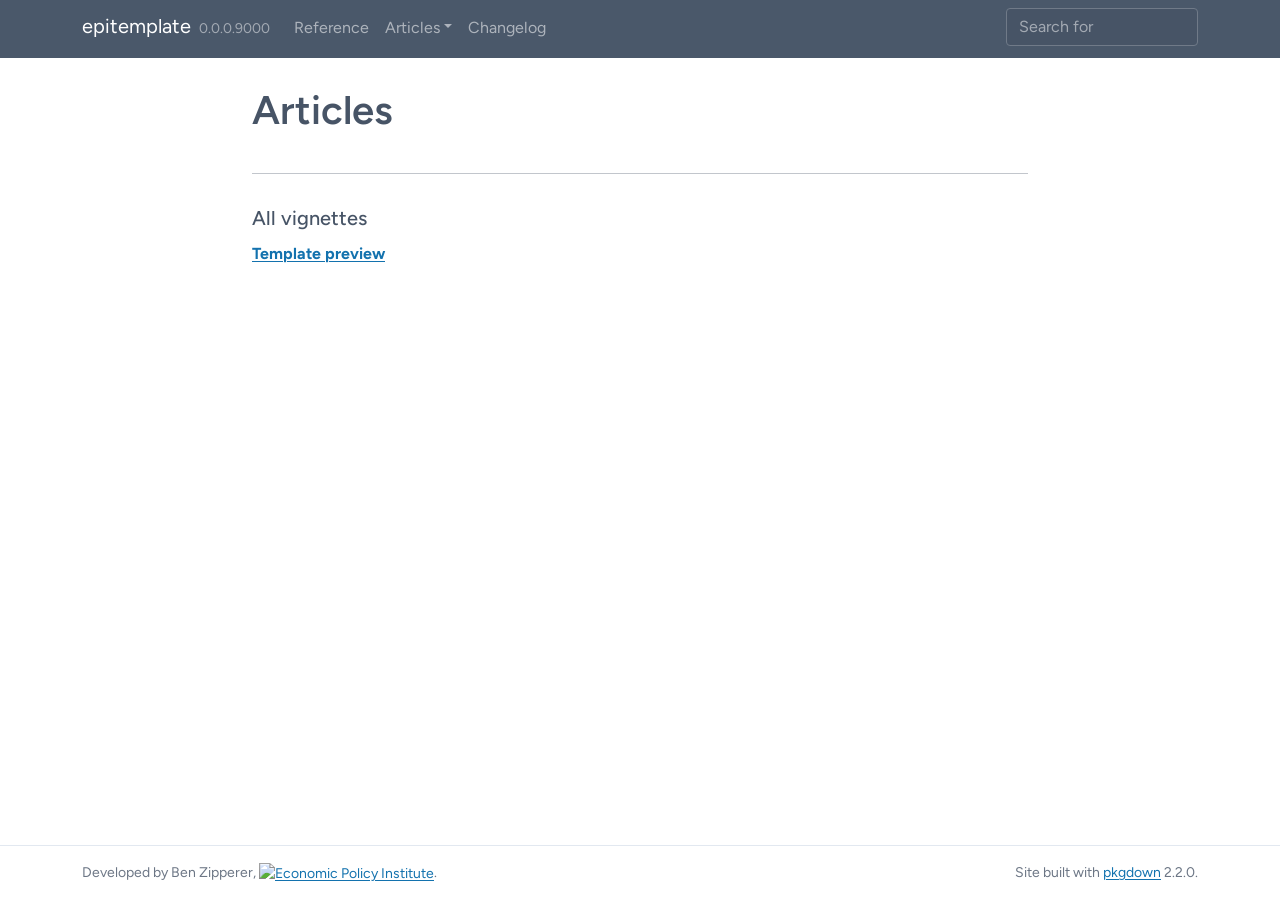
==== commit debbb0b1: "Deploying to gh-pages from @ Economic/epitemplate@2991f3871a357936cc6c8e5ba028a2c19d16a6a3 🚀" ====
--- a/articles/index.html
+++ b/articles/index.html
@@ -47,7 +47,7 @@
    </div>
   <footer><div class="container">
   <div class="pkgdown-footer-left">
-  <p>Developed by Ben Zipperer, Economic Policy Institute.</p>
+  <p>Developed by Ben Zipperer, <a href="https://www.epi.org" class="external-link"><img src="https://files.epi.org/2016/economic-policy-institute-epi-horizontal-logo.png" alt="Economic Policy Institute" width="180"></a>.</p>
 </div>
 
 <div class="pkgdown-footer-right">
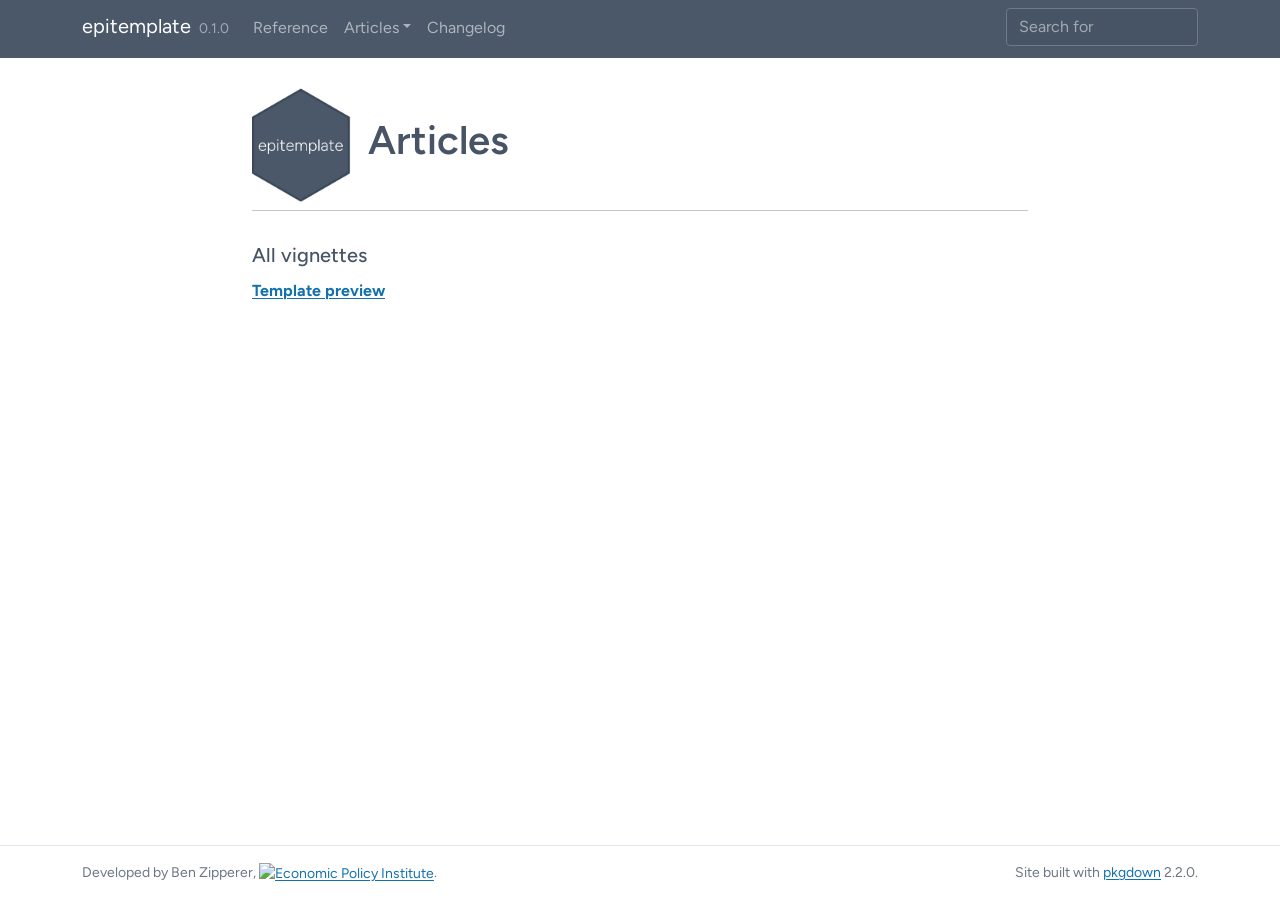
==== commit 7ebd09ee: "Deploying to gh-pages from @ Economic/epitemplate@3d250b39defee45f70525e43fcda30e2ab75fd2f 🚀" ====
--- a/articles/index.html
+++ b/articles/index.html
@@ -1,5 +1,5 @@
 <!DOCTYPE html>
-<!-- Generated by pkgdown: do not edit by hand --><html lang="en"><head><meta http-equiv="Content-Type" content="text/html; charset=UTF-8"><meta charset="utf-8"><meta http-equiv="X-UA-Compatible" content="IE=edge"><meta name="viewport" content="width=device-width, initial-scale=1, shrink-to-fit=no"><title>Articles • epitemplate</title><script src="../deps/jquery-3.6.0/jquery-3.6.0.min.js"></script><meta name="viewport" content="width=device-width, initial-scale=1, shrink-to-fit=no"><link href="../deps/bootstrap-5.3.1/bootstrap.min.css" rel="stylesheet"><script src="../deps/bootstrap-5.3.1/bootstrap.bundle.min.js"></script><link href="../deps/font-awesome-6.5.2/css/all.min.css" rel="stylesheet"><link href="../deps/font-awesome-6.5.2/css/v4-shims.min.css" rel="stylesheet"><script src="../deps/headroom-0.11.0/headroom.min.js"></script><script src="../deps/headroom-0.11.0/jQuery.headroom.min.js"></script><script src="../deps/bootstrap-toc-1.0.1/bootstrap-toc.min.js"></script><script src="../deps/clipboard.js-2.0.11/clipboard.min.js"></script><script src="../deps/search-1.0.0/autocomplete.jquery.min.js"></script><script src="../deps/search-1.0.0/fuse.min.js"></script><script src="../deps/search-1.0.0/mark.min.js"></script><!-- pkgdown --><script src="../pkgdown.js"></script><meta property="og:title" content="Articles"></head><body>
+<!-- Generated by pkgdown: do not edit by hand --><html lang="en"><head><meta http-equiv="Content-Type" content="text/html; charset=UTF-8"><meta charset="utf-8"><meta http-equiv="X-UA-Compatible" content="IE=edge"><meta name="viewport" content="width=device-width, initial-scale=1, shrink-to-fit=no"><title>Articles • epitemplate</title><!-- favicons --><link rel="icon" type="image/png" sizes="96x96" href="../favicon-96x96.png"><link rel="icon" type="”image/svg+xml”" href="../favicon.svg"><link rel="apple-touch-icon" sizes="180x180" href="../apple-touch-icon.png"><link rel="icon" sizes="any" href="../favicon.ico"><link rel="manifest" href="../site.webmanifest"><script src="../deps/jquery-3.6.0/jquery-3.6.0.min.js"></script><meta name="viewport" content="width=device-width, initial-scale=1, shrink-to-fit=no"><link href="../deps/bootstrap-5.3.1/bootstrap.min.css" rel="stylesheet"><script src="../deps/bootstrap-5.3.1/bootstrap.bundle.min.js"></script><link href="../deps/font-awesome-6.5.2/css/all.min.css" rel="stylesheet"><link href="../deps/font-awesome-6.5.2/css/v4-shims.min.css" rel="stylesheet"><script src="../deps/headroom-0.11.0/headroom.min.js"></script><script src="../deps/headroom-0.11.0/jQuery.headroom.min.js"></script><script src="../deps/bootstrap-toc-1.0.1/bootstrap-toc.min.js"></script><script src="../deps/clipboard.js-2.0.11/clipboard.min.js"></script><script src="../deps/search-1.0.0/autocomplete.jquery.min.js"></script><script src="../deps/search-1.0.0/fuse.min.js"></script><script src="../deps/search-1.0.0/mark.min.js"></script><!-- pkgdown --><script src="../pkgdown.js"></script><meta property="og:title" content="Articles"><meta property="og:image" content="https://economic.github.io/epitemplate/logo.png"></head><body>
     <a href="#container" class="visually-hidden-focusable">Skip to content</a>
 
 
@@ -7,7 +7,7 @@
 
     <a class="navbar-brand me-2" href="../index.html">epitemplate</a>
 
-    <small class="nav-text text-muted me-auto" data-bs-toggle="tooltip" data-bs-placement="bottom" title="">0.0.0.9000</small>
+    <small class="nav-text text-muted me-auto" data-bs-toggle="tooltip" data-bs-placement="bottom" title="">0.1.0</small>
 
 
     <button class="navbar-toggler" type="button" data-bs-toggle="collapse" data-bs-target="#navbar" aria-controls="navbar" aria-expanded="false" aria-label="Toggle navigation">
@@ -30,8 +30,7 @@
 </nav><div class="container template-article-index" id="container">
 <div class="row">
   <main id="main" class="col-md-9"><div class="page-header">
-
-      <h1>Articles</h1>
+      <img src="../logo.png" class="logo" alt=""><h1>Articles</h1>
     </div>
 
     <div class="section ">
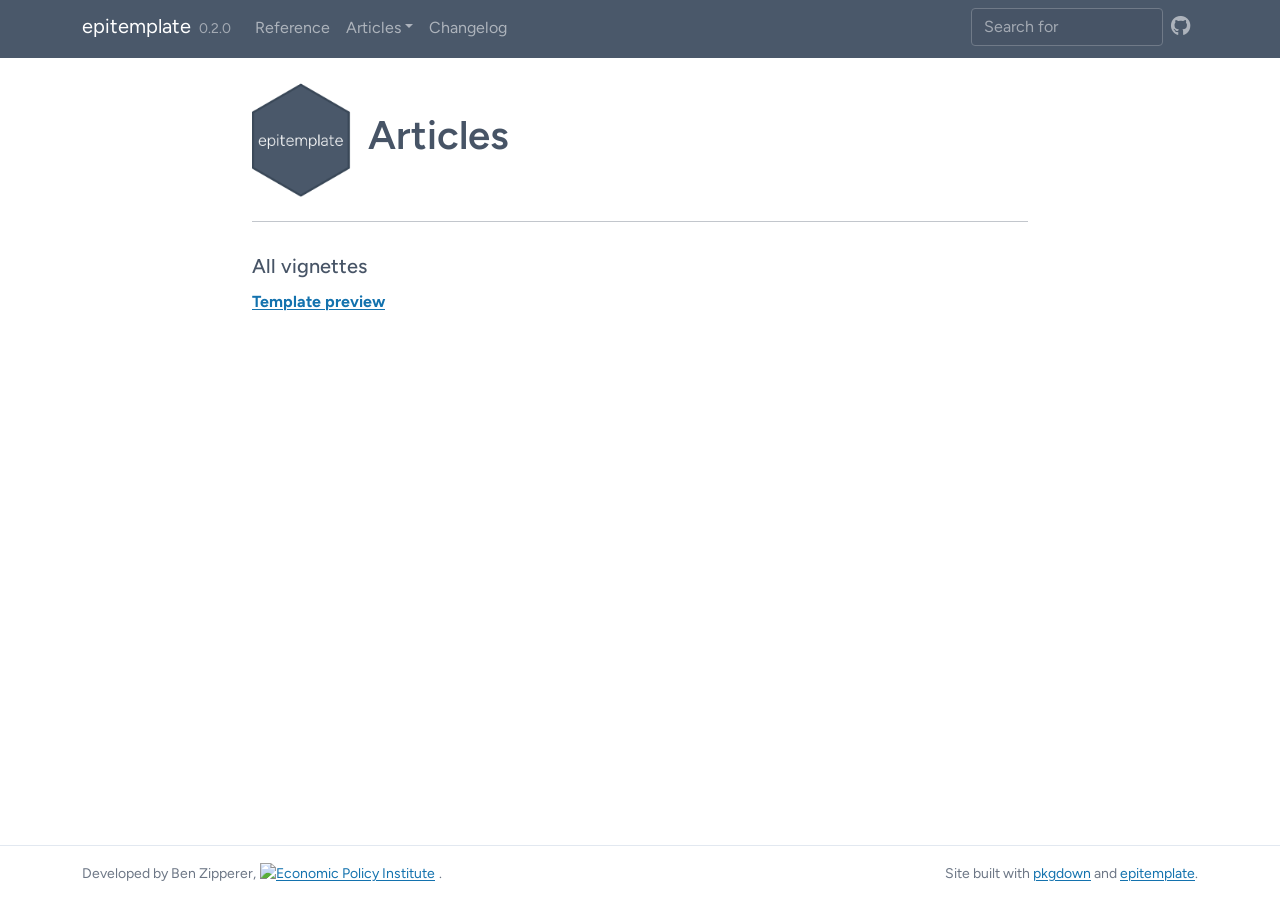
==== commit 4583d147: "Deploying to gh-pages from @ Economic/epitemplate@e5a9e74ecc80d9deca7e3c5eefea3b4b6679b809 🚀" ====
--- a/articles/index.html
+++ b/articles/index.html
@@ -7,7 +7,7 @@
 
     <a class="navbar-brand me-2" href="../index.html">epitemplate</a>
 
-    <small class="nav-text text-muted me-auto" data-bs-toggle="tooltip" data-bs-placement="bottom" title="">0.1.0</small>
+    <small class="nav-text text-muted me-auto" data-bs-toggle="tooltip" data-bs-placement="bottom" title="">0.2.0</small>
 
 
     <button class="navbar-toggler" type="button" data-bs-toggle="collapse" data-bs-target="#navbar" aria-controls="navbar" aria-expanded="false" aria-label="Toggle navigation">
@@ -23,6 +23,7 @@
 <li class="nav-item"><a class="nav-link" href="../news/index.html">Changelog</a></li>
       </ul><ul class="navbar-nav"><li class="nav-item"><form class="form-inline" role="search">
  <input class="form-control" type="search" name="search-input" id="search-input" autocomplete="off" aria-label="Search site" placeholder="Search for" data-search-index="../search.json"></form></li>
+<li class="nav-item"><a class="external-link nav-link" href="https://github.com/economic/epitemplate/" aria-label="GitHub"><span class="fa fab fa-github fa-lg"></span></a></li>
       </ul></div>
 
 
@@ -50,7 +51,7 @@
 </div>
 
 <div class="pkgdown-footer-right">
-  <p>Site built with <a href="https://pkgdown.r-lib.org/" class="external-link">pkgdown</a> 2.2.0.</p>
+  <p>Site built with <a href="https://pkgdown.r-lib.org/" class="external-link">pkgdown</a> and <a href="https://economic.github.io/epitemplate/">epitemplate</a>.</p>
 </div>
 
   </div></footer></body></html>
